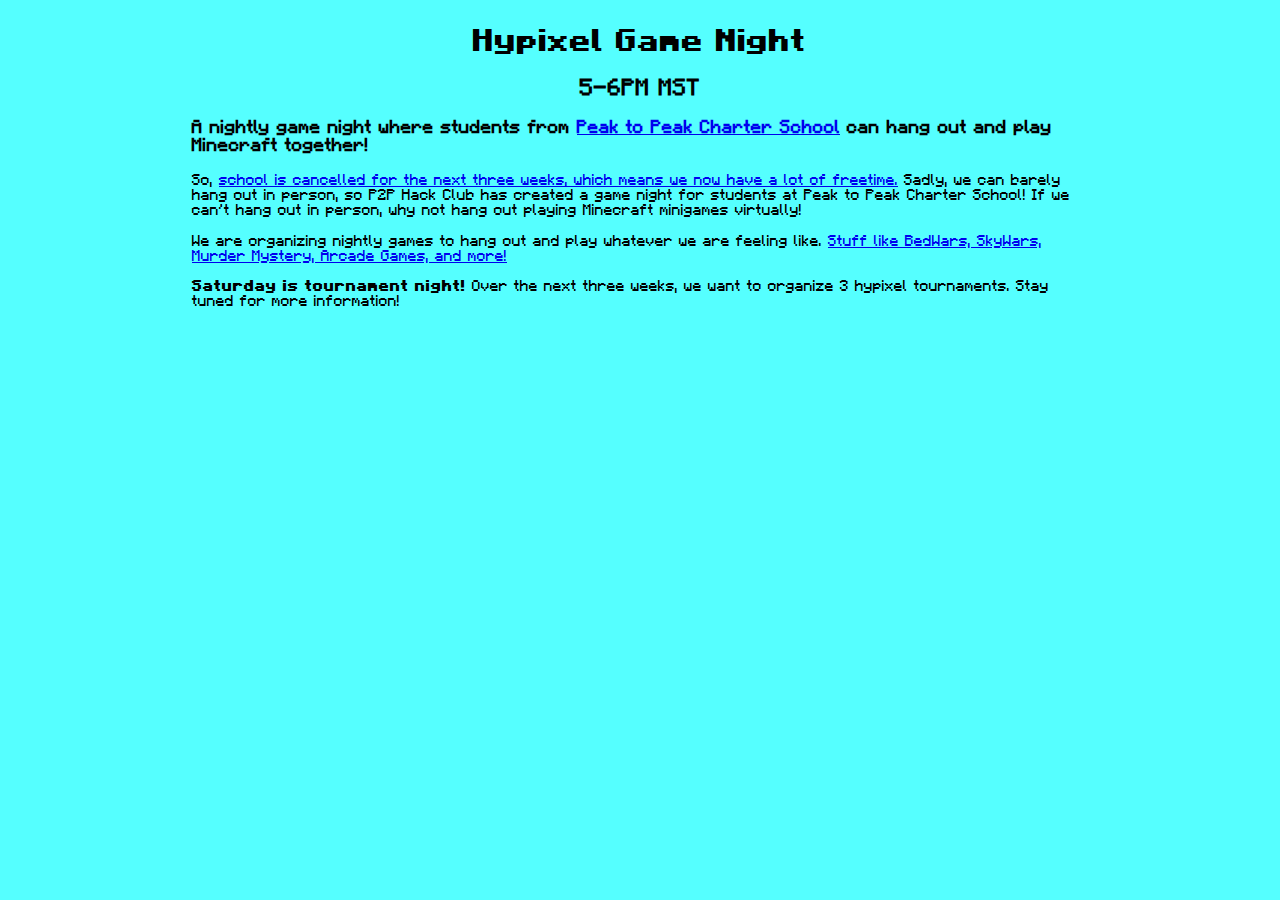
==== index.html @ 2b8209c1 "Hello World!" ====
<!DOCTYPE html>
<html lang="en">
  <head>
    <meta charset="utf-8" />
    <meta http-equiv="X-UA-Compatible" content="IE=edge" />
    <meta name="description" content="" />
    <meta name="viewport" content="width=device-width, initial-scale=1.0" />
    <title>Hypixel Game Night</title>
    <link rel="stylesheet" href="style.css" />
  </head>
  <body>
    <h1>Hypixel Game Night</h1>
    <h2>5-6PM MST</h2>
    <h3>
      A nightly game night where students from
      <a href="https://www.peaktopeak.org/">Peak to Peak Charter School</a> can
      hang out and play Minecraft together!
    </h3>
    <p>
      So,
      <a href="https://www.bvsd.org/current-topics/coronavirus"
        >school is cancelled for the next three weeks, which means we now have a
        lot of freetime.</a
      >
      Sadly, we can barely hang out in person, so P2P Hack Club has created a
      game night for students at Peak to Peak Charter School! If we can't hang
      out in person, why not hang out playing Minecraft minigames virtually!
    </p>
    <p>
      We are organizing nightly games to hang out and play whatever we are
      feeling like.
      <a href="https://hypixel.net/play/"
        >Stuff like BedWars, SkyWars, Murder Mystery, Arcade Games, and more!</a
      >
    </p>
    <p>
      <b>Saturday is tournament night!</b> Over the next three weeks, we want to
      organize 3 hypixel tournaments. Stay tuned for more information!
    </p>

    <div class="grid-container">
      <iframe
        class="grid-item discord-widget"
        src="https://canary.discordapp.com/widget?id=663937413818744833&theme=dark"
        allowtransparency="true"
        frameborder="0"
      ></iframe>
      <div class="grid-item">
        <div id="pre-date">
          <p class="grid-item" id="countdown"></p>
          <p class="countdown-text">until Hypixel Game Night's first call!</p>
          <p class="countdown-button">
            <a href="https://discord.gg/fSjjXzv">Join the Discord</a>
          </p>
        </div>
        <div id="date">
          <h2>Hypixel Game Night is officially happening right now!</h2>
          <p class="countdown-button">
            <a href="https://discord.gg/fSjjXzv">Join the Discord</a>
          </p>
        </div>
        <div id="post-date">
          <h2>Hypixel Game Night is officially over!</h2>
          <p class="countdown-button">
            <a href="https://discord.gg/fSjjXzv">Join the Discord</a>
          </p>
        </div>
      </div>
    </div>

    <script src="script.js"></script>
    <script>
      // Set the date we're counting down to
      const countDownDate = new Date("March 13, 2020 17:00").getTime();
      const hour = new Date().getHours();
      console.log(hour);

      // Update the count down every 1 second
      var x = setInterval(function() {
        // Get today's date and time
        var now = new Date().getTime();

        // Find the distance between now and the count down date
        var distance = countDownDate - now;

        // Time calculations for days, hours, minutes and seconds
        var days = Math.floor(distance / (1000 * 60 * 60 * 24));
        var hours = Math.floor(
          (distance % (1000 * 60 * 60 * 24)) / (1000 * 60 * 60)
        );
        var minutes = Math.floor((distance % (1000 * 60 * 60)) / (1000 * 60));
        var seconds = Math.floor((distance % (1000 * 60)) / 1000);

        // Output the result in an element with id="demo"
        document.getElementById("countdown").innerHTML =
          days + "d " + hours + "h " + minutes + "m " + seconds + "s ";

        // If the count down is over, write some text
        
        
        if (distance < 0) {
          clearInterval(x);
          if (hours <= 18 && hours >= 17) {
            document.getElementById("date").style.display = "block";
          } else {
            document.getElementById("post-date").style.display = "block";
          }
        } else {
          document.getElementById("pre-date").style.display = "block";
        }
      }, 1000);
    </script>
  </body>
</html>
---- style.css ----
@font-face {
    font-family: 'minecraftbold';
    src: url('fonts/minecraft/minecraft-bold-webfont.woff2') format('woff2'),
         url('fonts/minecraft/minecraft-bold-webfont.woff') format('woff');
    font-weight: normal;
    font-style: normal;

}

@font-face {
    font-family: 'minecraftbold_italic';
    src: url('fonts/minecraft/minecraft-bolditalic-webfont.woff2') format('woff2'),
         url('fonts/minecraft/minecraft-bolditalic-webfont.woff') format('woff');
    font-weight: normal;
    font-style: normal;

}

@font-face {
    font-family: 'minecraftitalic';
    src: url('fonts/minecraft/minecraft-italic-webfont.woff2') format('woff2'),
         url('fonts/minecraft/minecraft-italic-webfont.woff') format('woff');
    font-weight: normal;
    font-style: normal;

}

@font-face {
    font-family: 'minecraftregular';
    src: url('fonts/minecraft/minecraft-regular-webfont.woff2') format('woff2'),
         url('fonts/minecraft/minecraft-regular-webfont.woff') format('woff');
    font-weight: normal;
    font-style: normal;

}

html {
    font-family: 'minecraftregular';
    background-color: #55FFFF;
    cursor: url(sword.cur), auto;
}

body {
    margin-left: 15vw;
    margin-right: 15vw;
    margin-top: 2vw;
    font-size: 1.2vw;
}

h1, b {
    font-family: 'minecraftbold';
}

h1, h2 {
    text-align: center;
}

.grid-container {
    display: grid;
    margin-top: 5vh;
    margin-left: 1vw;
    margin-right: 1vh;
    grid-template-columns: auto auto;
    justify-content: center;
    align-items: center;
}

.grid-item {
    text-align: center;
    margin: 2vw;
  }

.discord-widget {
    width: 20vw;
    height: 40vh;
}

#pre-date, #date, #post-date {
    display: none;
}

#countdown {
    margin: 0;
    font-size: 5vw;
    text-align: center;
}
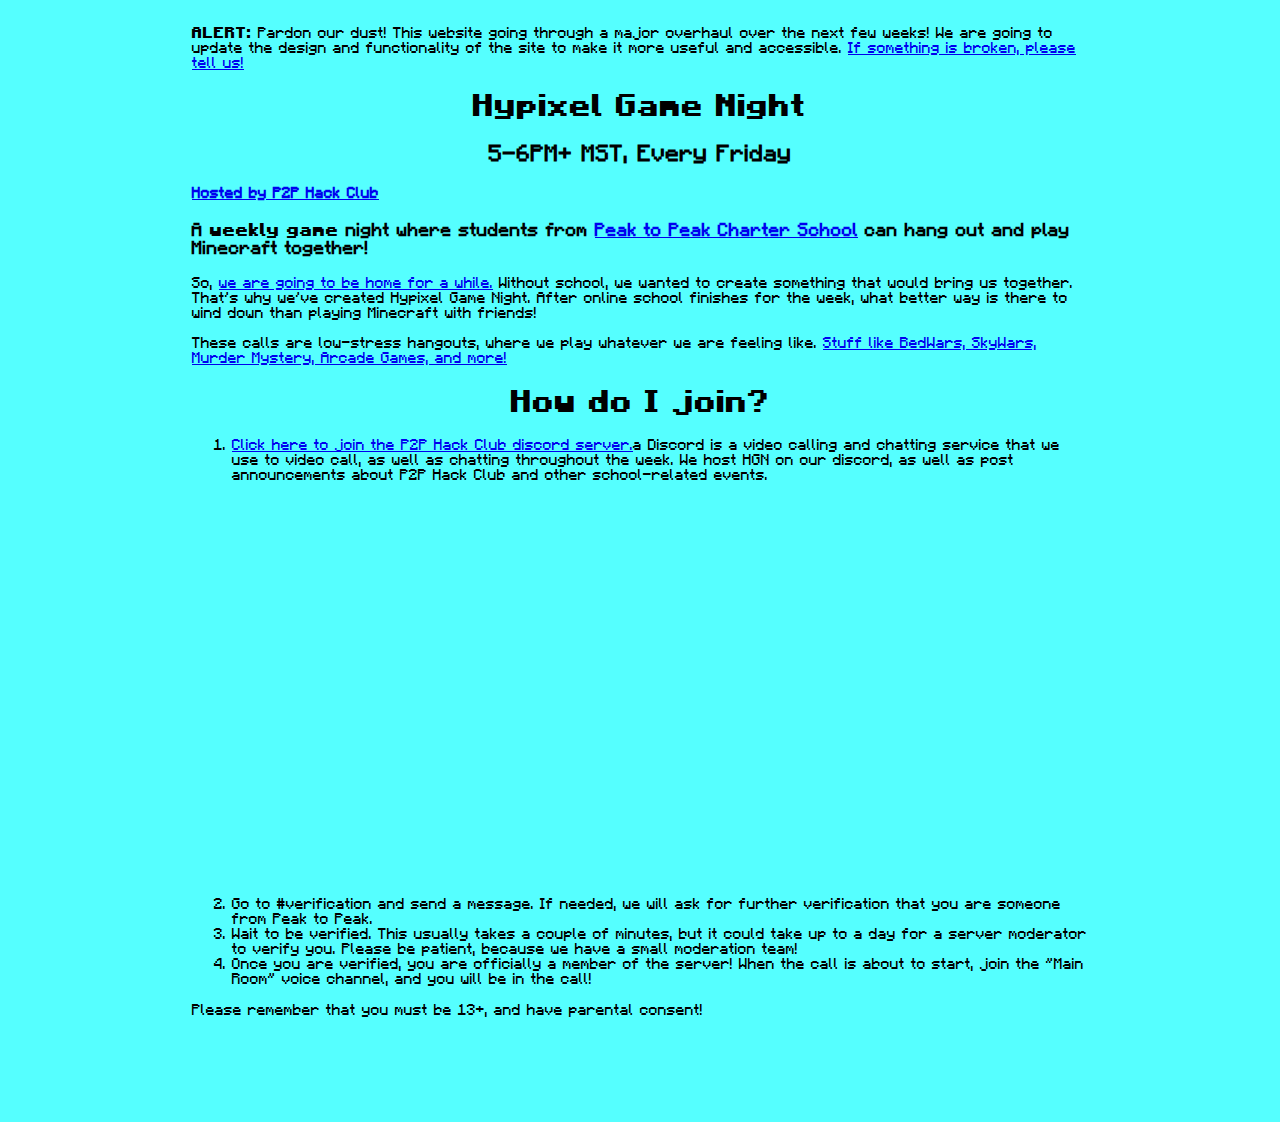
==== commit 68f035f4: "I updated it" ====
--- a/index.html
+++ b/index.html
@@ -1,114 +1,114 @@
 <!DOCTYPE html>
 <html lang="en">
-  <head>
+
+<head>
     <meta charset="utf-8" />
     <meta http-equiv="X-UA-Compatible" content="IE=edge" />
     <meta name="description" content="" />
     <meta name="viewport" content="width=device-width, initial-scale=1.0" />
     <title>Hypixel Game Night</title>
     <link rel="stylesheet" href="style.css" />
-  </head>
-  <body>
+</head>
+
+<body>
+    <p class="alert"><b>ALERT:</b> Pardon our dust! This website going through a major overhaul over the next few weeks! We are going to update the design and functionality of the site to make it more useful and accessible. <a href="mailto:contact@p2phack.club">If something is broken, please tell us!</a></p>
     <h1>Hypixel Game Night</h1>
-    <h2>5-6PM MST</h2>
+    <h2>5-6PM+ MST, Every Friday</h2>
+    <h4><a href="https://p2phack.club">Hosted by P2P Hack Club</a></h4>
     <h3>
-      A nightly game night where students from
-      <a href="https://www.peaktopeak.org/">Peak to Peak Charter School</a> can
-      hang out and play Minecraft together!
+        A <b>weekly game</b> night where students from
+        <a href="https://www.peaktopeak.org/">Peak to Peak Charter School</a> can hang out and play Minecraft together!
     </h3>
     <p>
-      So,
-      <a href="https://www.bvsd.org/current-topics/coronavirus"
-        >school is cancelled for the next three weeks, which means we now have a
-        lot of freetime.</a
+        So,
+        <a href="https://www.bvsd.org/parents-students/academics/secondary-home-learning">we are going to be home for a while.</a
       >
-      Sadly, we can barely hang out in person, so P2P Hack Club has created a
-      game night for students at Peak to Peak Charter School! If we can't hang
-      out in person, why not hang out playing Minecraft minigames virtually!
+      Without school, we wanted to create something that would bring us together. That's why we've created Hypixel Game Night. After online school finishes for the week, what better way is there to wind down than playing Minecraft with friends!
     </p>
     <p>
-      We are organizing nightly games to hang out and play whatever we are
-      feeling like.
+      These calls are low-stress hangouts, where we play whatever we are feeling like.
       <a href="https://hypixel.net/play/"
         >Stuff like BedWars, SkyWars, Murder Mystery, Arcade Games, and more!</a
       >
     </p>
-    <p>
-      <b>Saturday is tournament night!</b> Over the next three weeks, we want to
-      organize 3 hypixel tournaments. Stay tuned for more information!
-    </p>
 
-    <div class="grid-container">
-      <iframe
-        class="grid-item discord-widget"
-        src="https://canary.discordapp.com/widget?id=663937413818744833&theme=dark"
-        allowtransparency="true"
-        frameborder="0"
-      ></iframe>
-      <div class="grid-item">
-        <div id="pre-date">
-          <p class="grid-item" id="countdown"></p>
-          <p class="countdown-text">until Hypixel Game Night's first call!</p>
-          <p class="countdown-button">
-            <a href="https://discord.gg/fSjjXzv">Join the Discord</a>
-          </p>
+    <h1>How do I join?</h1>
+    <ol>
+      <li><a href="https://discord.gg/fSjjXzv">Click here to join the P2P Hack Club discord server.</a>a Discord is a video calling and chatting service that we use to video call, as well as chatting throughout the week. We host HGN on our discord,
+        as well as post announcements about P2P Hack Club and other school-related events.</li>
+        <iframe class="grid-item discord-widget" src="https://canary.discordapp.com/widget?id=663937413818744833&theme=dark" allowtransparency="true" frameborder="0"></iframe>
+        <li>Go to #verification and send a message. If needed, we will ask for further verification that you are someone from Peak to Peak.</li>
+        <li>Wait to be verified. This usually takes a couple of minutes, but it could take up to a day for a server moderator to verify you. Please be patient, because we have a small moderation team!</li>
+        <li>Once you are verified, you are officially a member of the server! When the call is about to start, join the "Main Room" voice channel, and you will be in the call!</li>
+        </ol>
+        <p> Please remember that you must be 13+, and have parental consent!</p>
+        <div class="grid-container">
+
+            <div class="grid-item">
+                <div id="pre-date">
+                    <p class="grid-item" id="countdown"></p>
+                    <p class="countdown-text">until Hypixel Game Night's call!</p>
+                    <p class="countdown-button">
+                        <a href="https://discord.gg/fSjjXzv">Join the Discord</a>
+                    </p>
+                </div>
+                <div id="date">
+                    <h2>Hypixel Game Night is officially happening right now!</h2>
+                    <p class="countdown-button">
+                        <a href="https://discord.gg/fSjjXzv">Join the Discord</a>
+                    </p>
+                </div>
+                <div id="post-date">
+                    <h2>Hypixel Game Night is officially over!</h2>
+                    <p class="countdown-button">
+                        <a href="https://discord.gg/fSjjXzv">Join the Discord</a>
+                    </p>
+                </div>
+            </div>
         </div>
-        <div id="date">
-          <h2>Hypixel Game Night is officially happening right now!</h2>
-          <p class="countdown-button">
-            <a href="https://discord.gg/fSjjXzv">Join the Discord</a>
-          </p>
-        </div>
-        <div id="post-date">
-          <h2>Hypixel Game Night is officially over!</h2>
-          <p class="countdown-button">
-            <a href="https://discord.gg/fSjjXzv">Join the Discord</a>
-          </p>
-        </div>
-      </div>
-    </div>
 
-    <script src="script.js"></script>
-    <script>
-      // Set the date we're counting down to
-      const countDownDate = new Date("March 13, 2020 17:00").getTime();
-      const hour = new Date().getHours();
-      console.log(hour);
+        <script src="script.js"></script>
+        <script>
+            // Set the date we're counting down to
+            const countDownDate = new Date("March 18, 2020 17:00").getTime();
+            const hour = new Date().getHours();
+            console.log(hour);
 
-      // Update the count down every 1 second
-      var x = setInterval(function() {
-        // Get today's date and time
-        var now = new Date().getTime();
+            // Update the count down every 1 second
+            var x = setInterval(function() {
+                // Get today's date and time
+                var now = new Date().getTime();
 
-        // Find the distance between now and the count down date
-        var distance = countDownDate - now;
+                // Find the distance between now and the count down date
+                var distance = countDownDate - now;
 
-        // Time calculations for days, hours, minutes and seconds
-        var days = Math.floor(distance / (1000 * 60 * 60 * 24));
-        var hours = Math.floor(
-          (distance % (1000 * 60 * 60 * 24)) / (1000 * 60 * 60)
-        );
-        var minutes = Math.floor((distance % (1000 * 60 * 60)) / (1000 * 60));
-        var seconds = Math.floor((distance % (1000 * 60)) / 1000);
+                // Time calculations for days, hours, minutes and seconds
+                var days = Math.floor(distance / (1000 * 60 * 60 * 24));
+                var hours = Math.floor(
+                    (distance % (1000 * 60 * 60 * 24)) / (1000 * 60 * 60)
+                );
+                var minutes = Math.floor((distance % (1000 * 60 * 60)) / (1000 * 60));
+                var seconds = Math.floor((distance % (1000 * 60)) / 1000);
 
-        // Output the result in an element with id="demo"
-        document.getElementById("countdown").innerHTML =
-          days + "d " + hours + "h " + minutes + "m " + seconds + "s ";
+                // Output the result in an element with id="demo"
+                document.getElementById("countdown").innerHTML =
+                    days + "d " + hours + "h " + minutes + "m " + seconds + "s ";
 
-        // If the count down is over, write some text
-        
-        
-        if (distance < 0) {
-          clearInterval(x);
-          if (hours <= 18 && hours >= 17) {
-            document.getElementById("date").style.display = "block";
-          } else {
-            document.getElementById("post-date").style.display = "block";
-          }
-        } else {
-          document.getElementById("pre-date").style.display = "block";
-        }
-      }, 1000);
-    </script>
-  </body>
-</html>
+                // If the count down is over, write some text
+
+
+                if (distance < 0) {
+                    clearInterval(x);
+                    if (hours <= 18 && hours >= 17) {
+                        document.getElementById("date").style.display = "block";
+                    } else {
+                        document.getElementById("post-date").style.display = "block";
+                    }
+                } else {
+                    document.getElementById("pre-date").style.display = "block";
+                }
+            }, 1000);
+        </script>
+</body>
+
+</html>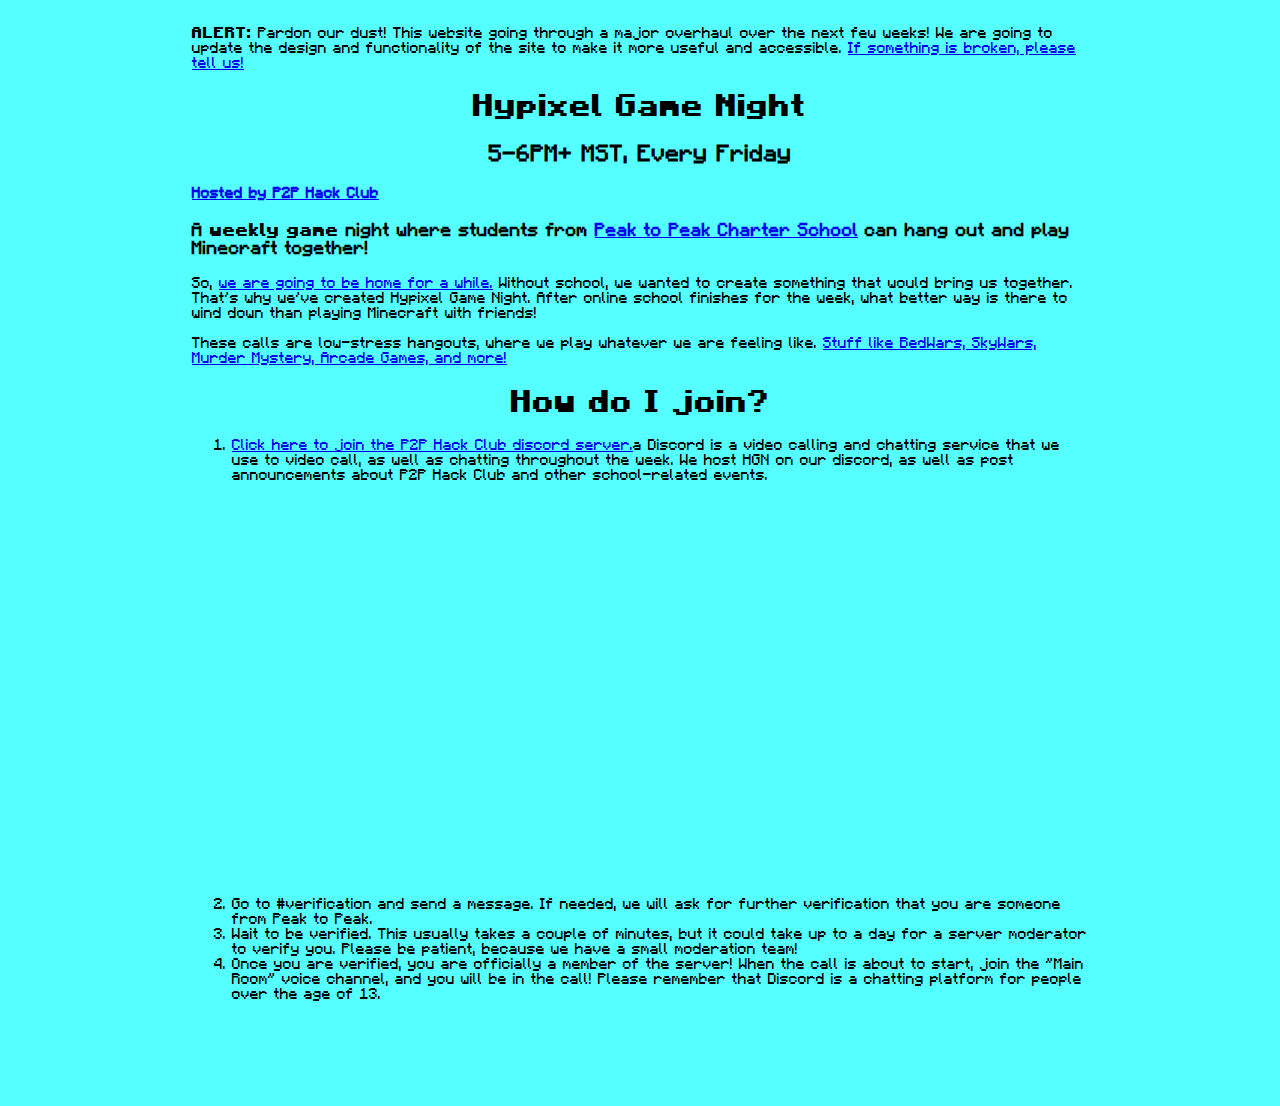
==== commit 528c88c1: "Update index.html" ====
--- a/index.html
+++ b/index.html
@@ -1,27 +1,27 @@
 <!DOCTYPE html>
 <html lang="en">
-
-<head>
+  <head>
     <meta charset="utf-8" />
     <meta http-equiv="X-UA-Compatible" content="IE=edge" />
     <meta name="description" content="" />
     <meta name="viewport" content="width=device-width, initial-scale=1.0" />
     <title>Hypixel Game Night</title>
     <link rel="stylesheet" href="style.css" />
-</head>
-
-<body>
+  </head>
+  <body>
     <p class="alert"><b>ALERT:</b> Pardon our dust! This website going through a major overhaul over the next few weeks! We are going to update the design and functionality of the site to make it more useful and accessible. <a href="mailto:contact@p2phack.club">If something is broken, please tell us!</a></p>
     <h1>Hypixel Game Night</h1>
     <h2>5-6PM+ MST, Every Friday</h2>
     <h4><a href="https://p2phack.club">Hosted by P2P Hack Club</a></h4>
     <h3>
-        A <b>weekly game</b> night where students from
-        <a href="https://www.peaktopeak.org/">Peak to Peak Charter School</a> can hang out and play Minecraft together!
+      A <b>weekly game</b> night where students from
+      <a href="https://www.peaktopeak.org/">Peak to Peak Charter School</a> can
+      hang out and play Minecraft together!
     </h3>
     <p>
-        So,
-        <a href="https://www.bvsd.org/parents-students/academics/secondary-home-learning">we are going to be home for a while.</a
+      So,
+      <a href="https://www.bvsd.org/parents-students/academics/secondary-home-learning"
+        >we are going to be home for a while.</a
       >
       Without school, we wanted to create something that would bring us together. That's why we've created Hypixel Game Night. After online school finishes for the week, what better way is there to wind down than playing Minecraft with friends!
     </p>
@@ -34,81 +34,85 @@
 
     <h1>How do I join?</h1>
     <ol>
-      <li><a href="https://discord.gg/fSjjXzv">Click here to join the P2P Hack Club discord server.</a>a Discord is a video calling and chatting service that we use to video call, as well as chatting throughout the week. We host HGN on our discord,
-        as well as post announcements about P2P Hack Club and other school-related events.</li>
-        <iframe class="grid-item discord-widget" src="https://canary.discordapp.com/widget?id=663937413818744833&theme=dark" allowtransparency="true" frameborder="0"></iframe>
-        <li>Go to #verification and send a message. If needed, we will ask for further verification that you are someone from Peak to Peak.</li>
-        <li>Wait to be verified. This usually takes a couple of minutes, but it could take up to a day for a server moderator to verify you. Please be patient, because we have a small moderation team!</li>
-        <li>Once you are verified, you are officially a member of the server! When the call is about to start, join the "Main Room" voice channel, and you will be in the call!</li>
-        </ol>
-        <p> Please remember that you must be 13+, and have parental consent!</p>
-        <div class="grid-container">
+      <li><a href="https://discord.gg/fSjjXzv">Click here to join the P2P Hack Club discord server.</a>a Discord is a video calling and chatting service that we use to video call, as well as chatting throughout the week. We host HGN on our discord, as well as post announcements about P2P Hack Club and other school-related events.</li>
+      <iframe
+        class="grid-item discord-widget"
+        src="https://canary.discordapp.com/widget?id=663937413818744833&theme=dark"
+        allowtransparency="true"
+        frameborder="0"
+      ></iframe>
+      <li>Go to #verification and send a message. If needed, we will ask for further verification that you are someone from Peak to Peak.</li>
+      <li>Wait to be verified. This usually takes a couple of minutes, but it could take up to a day for a server moderator to verify you. Please be patient, because we have a small moderation team!</li>
+      <li>Once you are verified, you are officially a member of the server! When the call is about to start, join the "Main Room" voice channel, and you will be in the call! Please remember that Discord is a chatting platform for people over the age of 13.</li>
+    </ol>
+    
 
-            <div class="grid-item">
-                <div id="pre-date">
-                    <p class="grid-item" id="countdown"></p>
-                    <p class="countdown-text">until Hypixel Game Night's call!</p>
-                    <p class="countdown-button">
-                        <a href="https://discord.gg/fSjjXzv">Join the Discord</a>
-                    </p>
-                </div>
-                <div id="date">
-                    <h2>Hypixel Game Night is officially happening right now!</h2>
-                    <p class="countdown-button">
-                        <a href="https://discord.gg/fSjjXzv">Join the Discord</a>
-                    </p>
-                </div>
-                <div id="post-date">
-                    <h2>Hypixel Game Night is officially over!</h2>
-                    <p class="countdown-button">
-                        <a href="https://discord.gg/fSjjXzv">Join the Discord</a>
-                    </p>
-                </div>
-            </div>
+    <div class="grid-container">
+      
+      <div class="grid-item">
+        <div id="pre-date">
+          <p class="grid-item" id="countdown"></p>
+          <p class="countdown-text">until Hypixel Game Night's call!</p>
+          <p class="countdown-button">
+            <a href="https://discord.gg/fSjjXzv">Join the Discord</a>
+          </p>
         </div>
+        <div id="date">
+          <h2>Hypixel Game Night is officially happening right now!</h2>
+          <p class="countdown-button">
+            <a href="https://discord.gg/fSjjXzv">Join the Discord</a>
+          </p>
+        </div>
+        <div id="post-date">
+          <h2>Hypixel Game Night is officially over!</h2>
+          <p class="countdown-button">
+            <a href="https://discord.gg/fSjjXzv">Join the Discord</a>
+          </p>
+        </div>
+      </div>
+    </div>
 
-        <script src="script.js"></script>
-        <script>
-            // Set the date we're counting down to
-            const countDownDate = new Date("March 18, 2020 17:00").getTime();
-            const hour = new Date().getHours();
-            console.log(hour);
+    <script src="script.js"></script>
+    <script>
+      // Set the date we're counting down to
+      const countDownDate = new Date("March 18, 2020 17:00").getTime();
+      const hour = new Date().getHours();
+      console.log(hour);
 
-            // Update the count down every 1 second
-            var x = setInterval(function() {
-                // Get today's date and time
-                var now = new Date().getTime();
+      // Update the count down every 1 second
+      var x = setInterval(function() {
+        // Get today's date and time
+        var now = new Date().getTime();
 
-                // Find the distance between now and the count down date
-                var distance = countDownDate - now;
+        // Find the distance between now and the count down date
+        var distance = countDownDate - now;
 
-                // Time calculations for days, hours, minutes and seconds
-                var days = Math.floor(distance / (1000 * 60 * 60 * 24));
-                var hours = Math.floor(
-                    (distance % (1000 * 60 * 60 * 24)) / (1000 * 60 * 60)
-                );
-                var minutes = Math.floor((distance % (1000 * 60 * 60)) / (1000 * 60));
-                var seconds = Math.floor((distance % (1000 * 60)) / 1000);
+        // Time calculations for days, hours, minutes and seconds
+        var days = Math.floor(distance / (1000 * 60 * 60 * 24));
+        var hours = Math.floor(
+          (distance % (1000 * 60 * 60 * 24)) / (1000 * 60 * 60)
+        );
+        var minutes = Math.floor((distance % (1000 * 60 * 60)) / (1000 * 60));
+        var seconds = Math.floor((distance % (1000 * 60)) / 1000);
 
-                // Output the result in an element with id="demo"
-                document.getElementById("countdown").innerHTML =
-                    days + "d " + hours + "h " + minutes + "m " + seconds + "s ";
+        // Output the result in an element with id="demo"
+        document.getElementById("countdown").innerHTML =
+          days + "d " + hours + "h " + minutes + "m " + seconds + "s ";
 
-                // If the count down is over, write some text
-
-
-                if (distance < 0) {
-                    clearInterval(x);
-                    if (hours <= 18 && hours >= 17) {
-                        document.getElementById("date").style.display = "block";
-                    } else {
-                        document.getElementById("post-date").style.display = "block";
-                    }
-                } else {
-                    document.getElementById("pre-date").style.display = "block";
-                }
-            }, 1000);
-        </script>
-</body>
-
-</html>+        // If the count down is over, write some text
+        
+        
+        if (distance < 0) {
+          clearInterval(x);
+          if (hours <= 18 && hours >= 17) {
+            document.getElementById("date").style.display = "block";
+          } else {
+            document.getElementById("post-date").style.display = "block";
+          }
+        } else {
+          document.getElementById("pre-date").style.display = "block";
+        }
+      }, 1000);
+    </script>
+  </body>
+</html>
